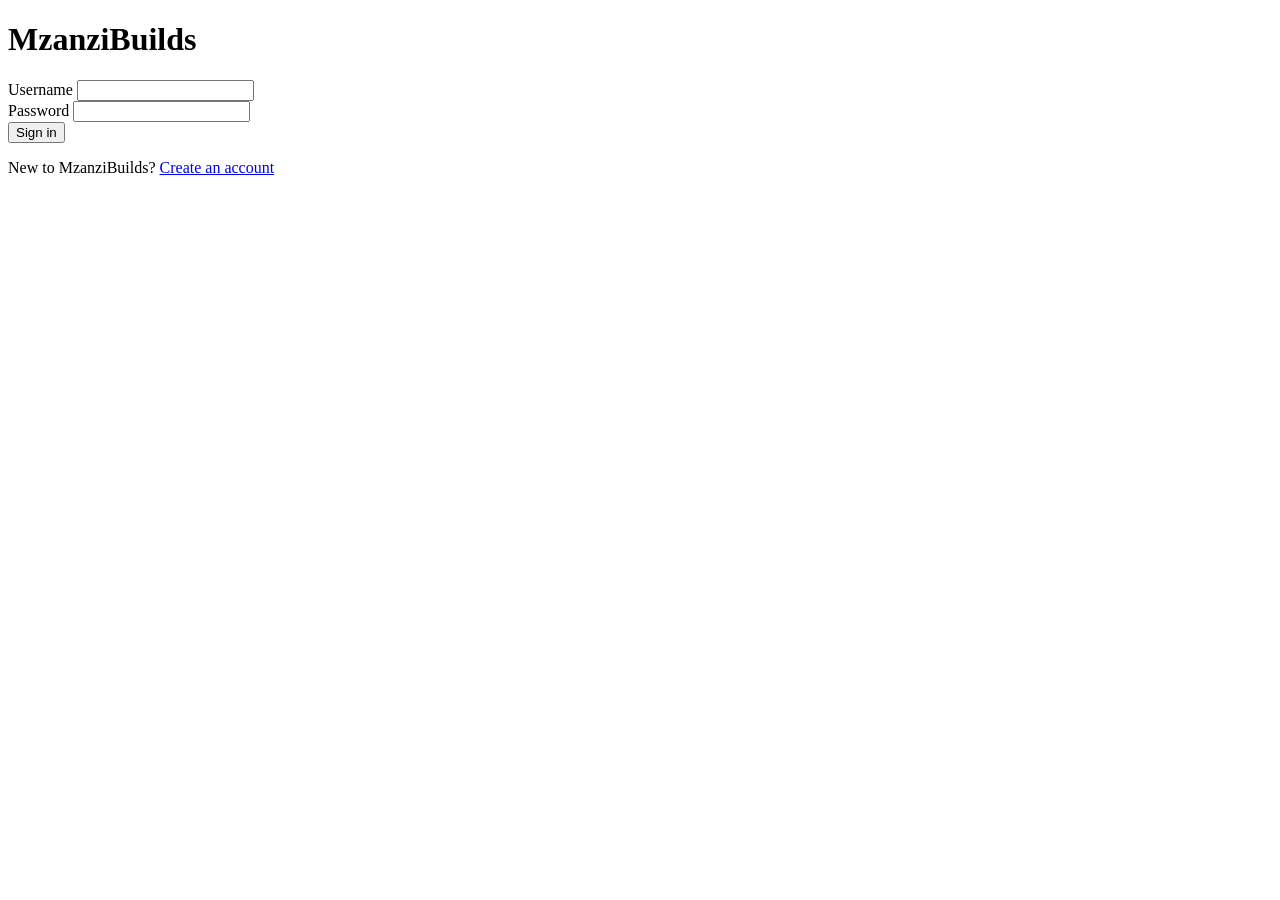
==== frontend/src/auth/sign-in.html @ d9e0c5ec "App navigation and stylins setup" ====
<!DOCTYPE html>
<html lang="en">

<head>
    <meta charset="utf-8">
    <meta name="viewport" content="width=device-width, initial-scale=1, user-scalable=no">
    <title>Mzanzi Builds</title>
    <!--link rel="icon" type="image/png" sizes="256x256" href=""-->
</head>

<body>
    <div class="container">
    <div class="header">
        <h1>MzanziBuilds</h1> 
    </div>
       
    <form action="" method="post" class="form">
        <div>
            <label for="username">
                Username
            </label>
            <input type="text" name="username" id="username" required/>
        </div>
        <div>
            <label for="password">
                Password
            </label>
            <input type="password" name="password" id="password" required/>
        </div>
        <div>
            <input type="submit" value="Sign in" />
        </div>
    </form>
    <div class="footer">
        <p>New to MzanziBuilds? <a href="sign-up.html">Create an account</a></p>
    </div>
</div>
</body>

</html>
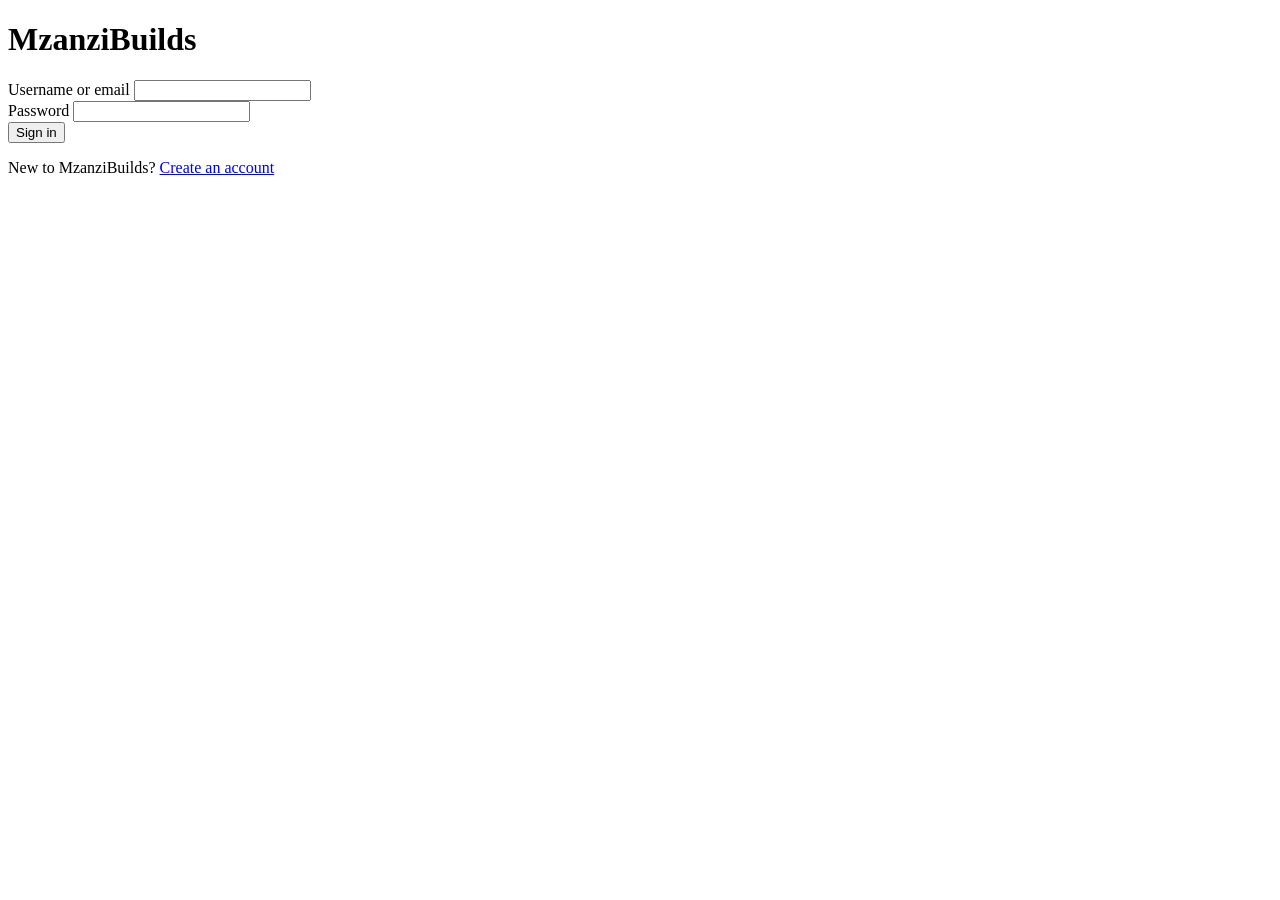
==== commit e494c590: "Code refactored" ====
--- a/frontend/src/auth/sign-in.html
+++ b/frontend/src/auth/sign-in.html
@@ -14,13 +14,13 @@
         <h1>MzanziBuilds</h1> 
     </div>
        
-    <form action="" method="post" class="form">
-        <div>
-            <label for="username">
-                Username
-            </label>
-            <input type="text" name="username" id="username" required/>
-        </div>
+    <form action="" method="post" id="signInForm">
+        <div>
+            <label for="identifier">
+                Username or email
+            </label>
+            <input type="text" name="identifier" id="identifier" autocomplete="username" required/>
+        </div>
         <div>
             <label for="password">
                 Password
@@ -32,9 +32,9 @@
         </div>
     </form>
     <div class="footer">
-        <p>New to MzanziBuilds? <a href="sign-up.html">Create an account</a></p>
+        <p>New to MzanziBuilds? <a href="/sign-up" data-link>Create an account</a></p>
     </div>
 </div>
 </body>
 
-</html>+</html>
